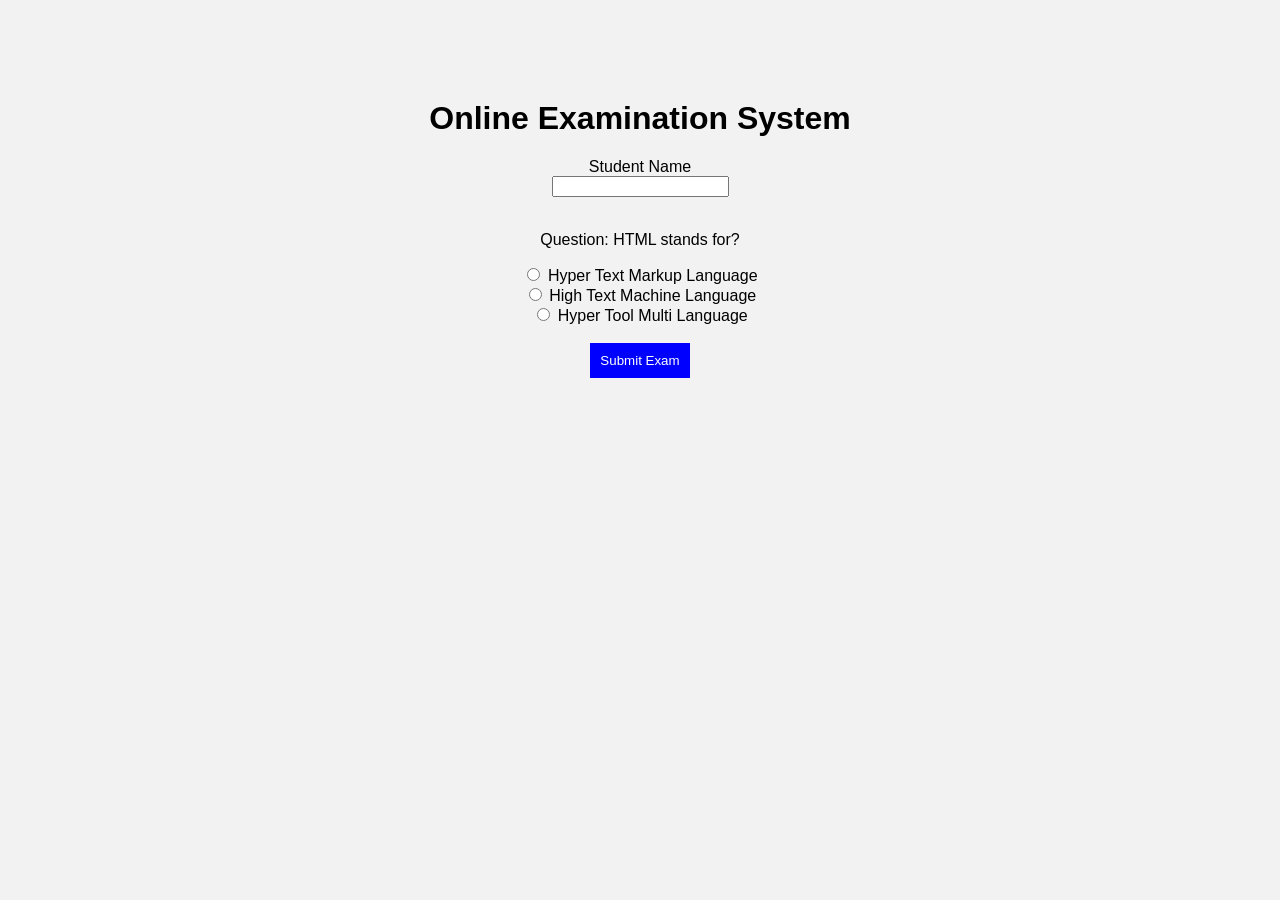
==== exam.html @ a1dadfa1 "Rename index.html to exam.html" ====
<!DOCTYPE html>
<html>
<head>
<title>Online Examination System</title>
<link rel="stylesheet" href="style.css">
</head>

<body>

<h1>Online Examination System</h1>

<label>Student Name</label><br>
<input type="text"><br><br>

<p>Question: HTML stands for?</p>

<input type="radio" name="q1"> Hyper Text Markup Language<br>
<input type="radio" name="q1"> High Text Machine Language<br>
<input type="radio" name="q1"> Hyper Tool Multi Language<br><br>

<button onclick="submitExam()">Submit Exam</button>

<p id="result"></p>

<script src="script.js"></script>

</body>
</html>
---- style.css ----
body{
font-family: Arial;
text-align:center;
margin-top:100px;
background:#f2f2f2;
}

button{
padding:10px;
background:blue;
color:white;
border:none;
cursor:pointer;
}
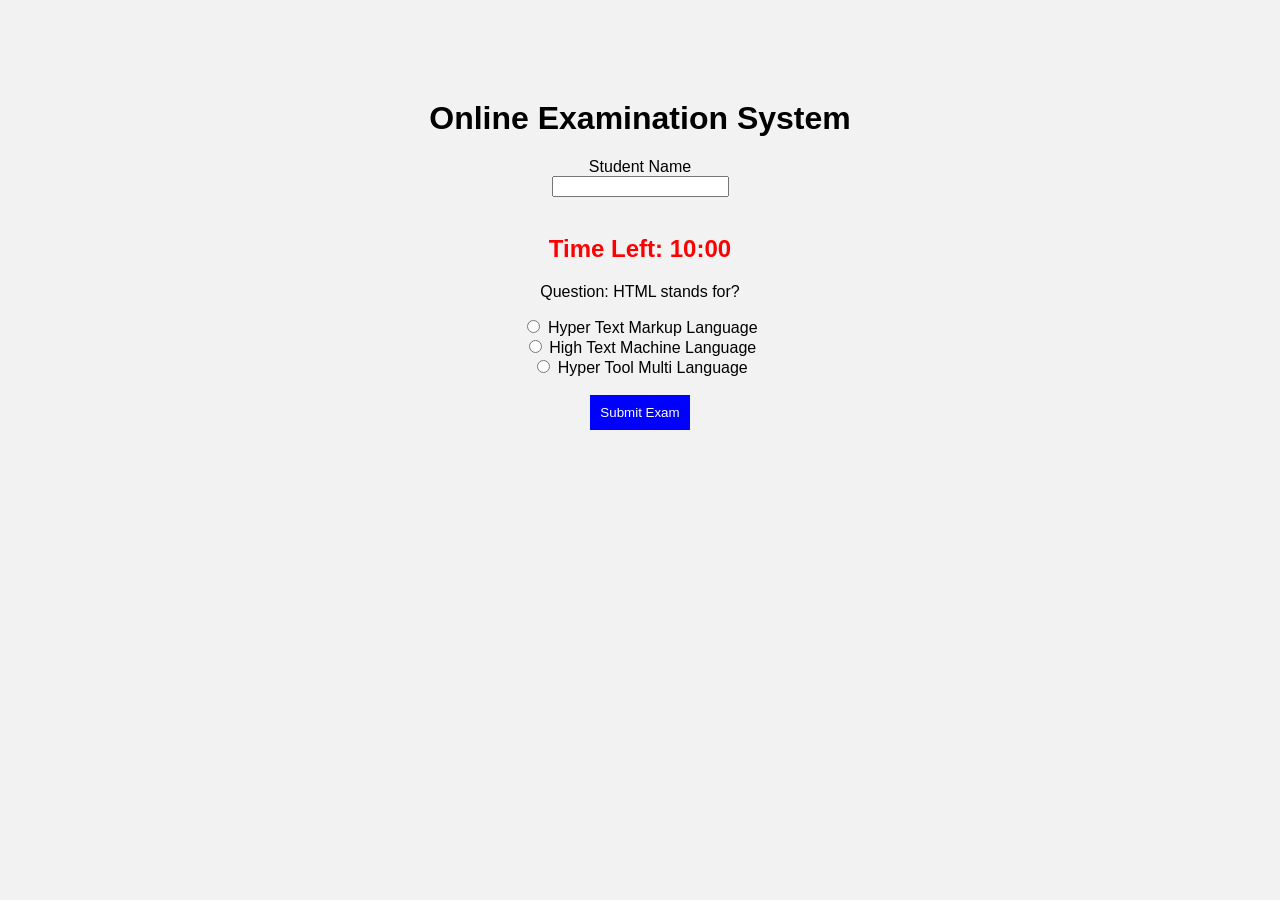
==== commit d7fe4987: "Update exam.html" ====
--- a/exam.html
+++ b/exam.html
@@ -11,7 +11,7 @@
 
 <label>Student Name</label><br>
 <input type="text"><br><br>
-
+<h2 style="color:red;">Time Left: <span id="timer">10:00</span></h2>
 <p>Question: HTML stands for?</p>
 
 <input type="radio" name="q1"> Hyper Text Markup Language<br>
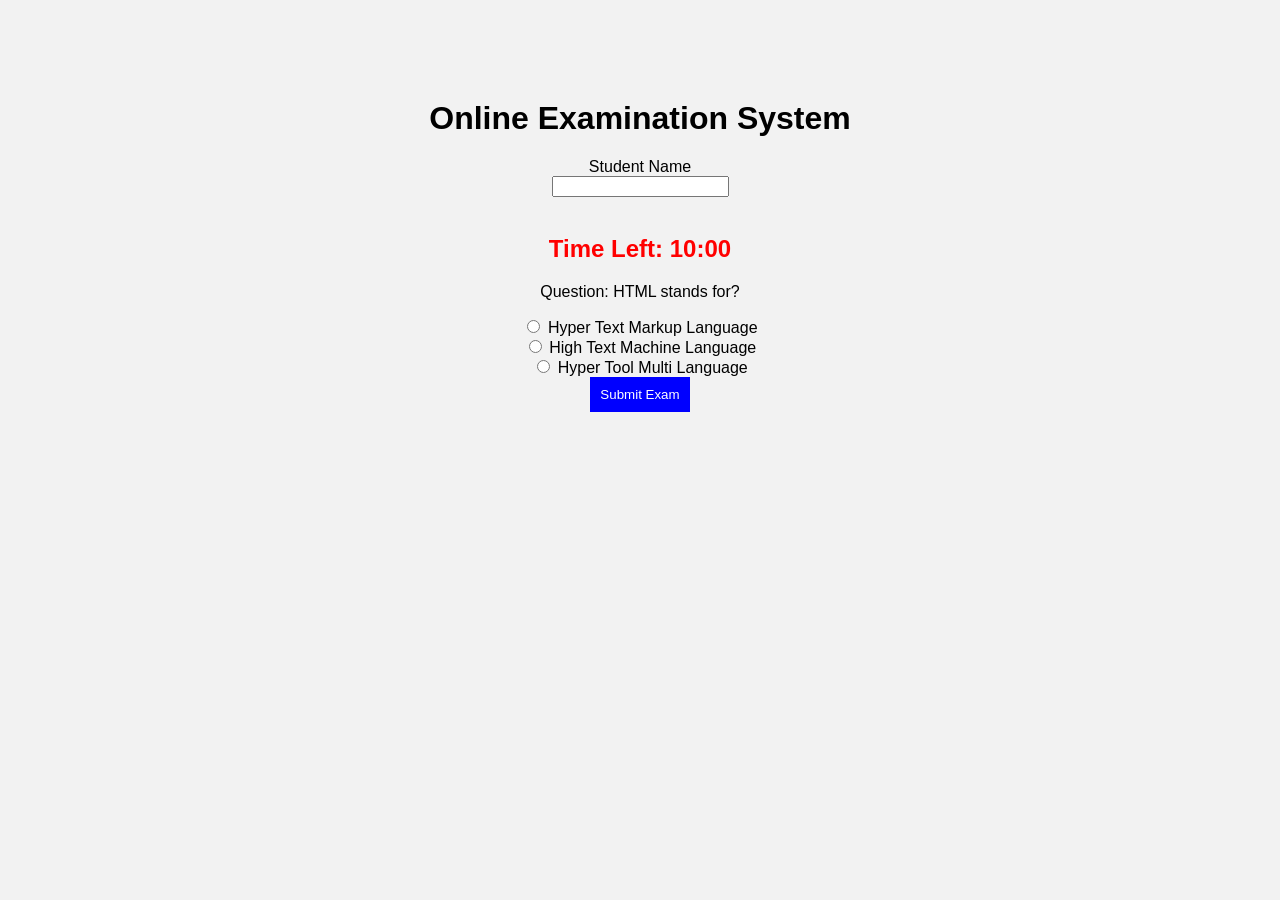
==== commit 7099d870: "Update exam.html" ====
--- a/exam.html
+++ b/exam.html
@@ -14,9 +14,9 @@
 <h2 style="color:red;">Time Left: <span id="timer">10:00</span></h2>
 <p>Question: HTML stands for?</p>
 
-<input type="radio" name="q1"> Hyper Text Markup Language<br>
-<input type="radio" name="q1"> High Text Machine Language<br>
-<input type="radio" name="q1"> Hyper Tool Multi Language<br><br>
+<input type="radio" name="q1" value="correct"> Hyper Text Markup Language<br>
+<input type="radio" name="q1" value="wrong"> High Text Machine Language<br>
+<input type="radio" name="q1" value="wrong"> Hyper Tool Multi Language<br>
 
 <button onclick="submitExam()">Submit Exam</button>
 
